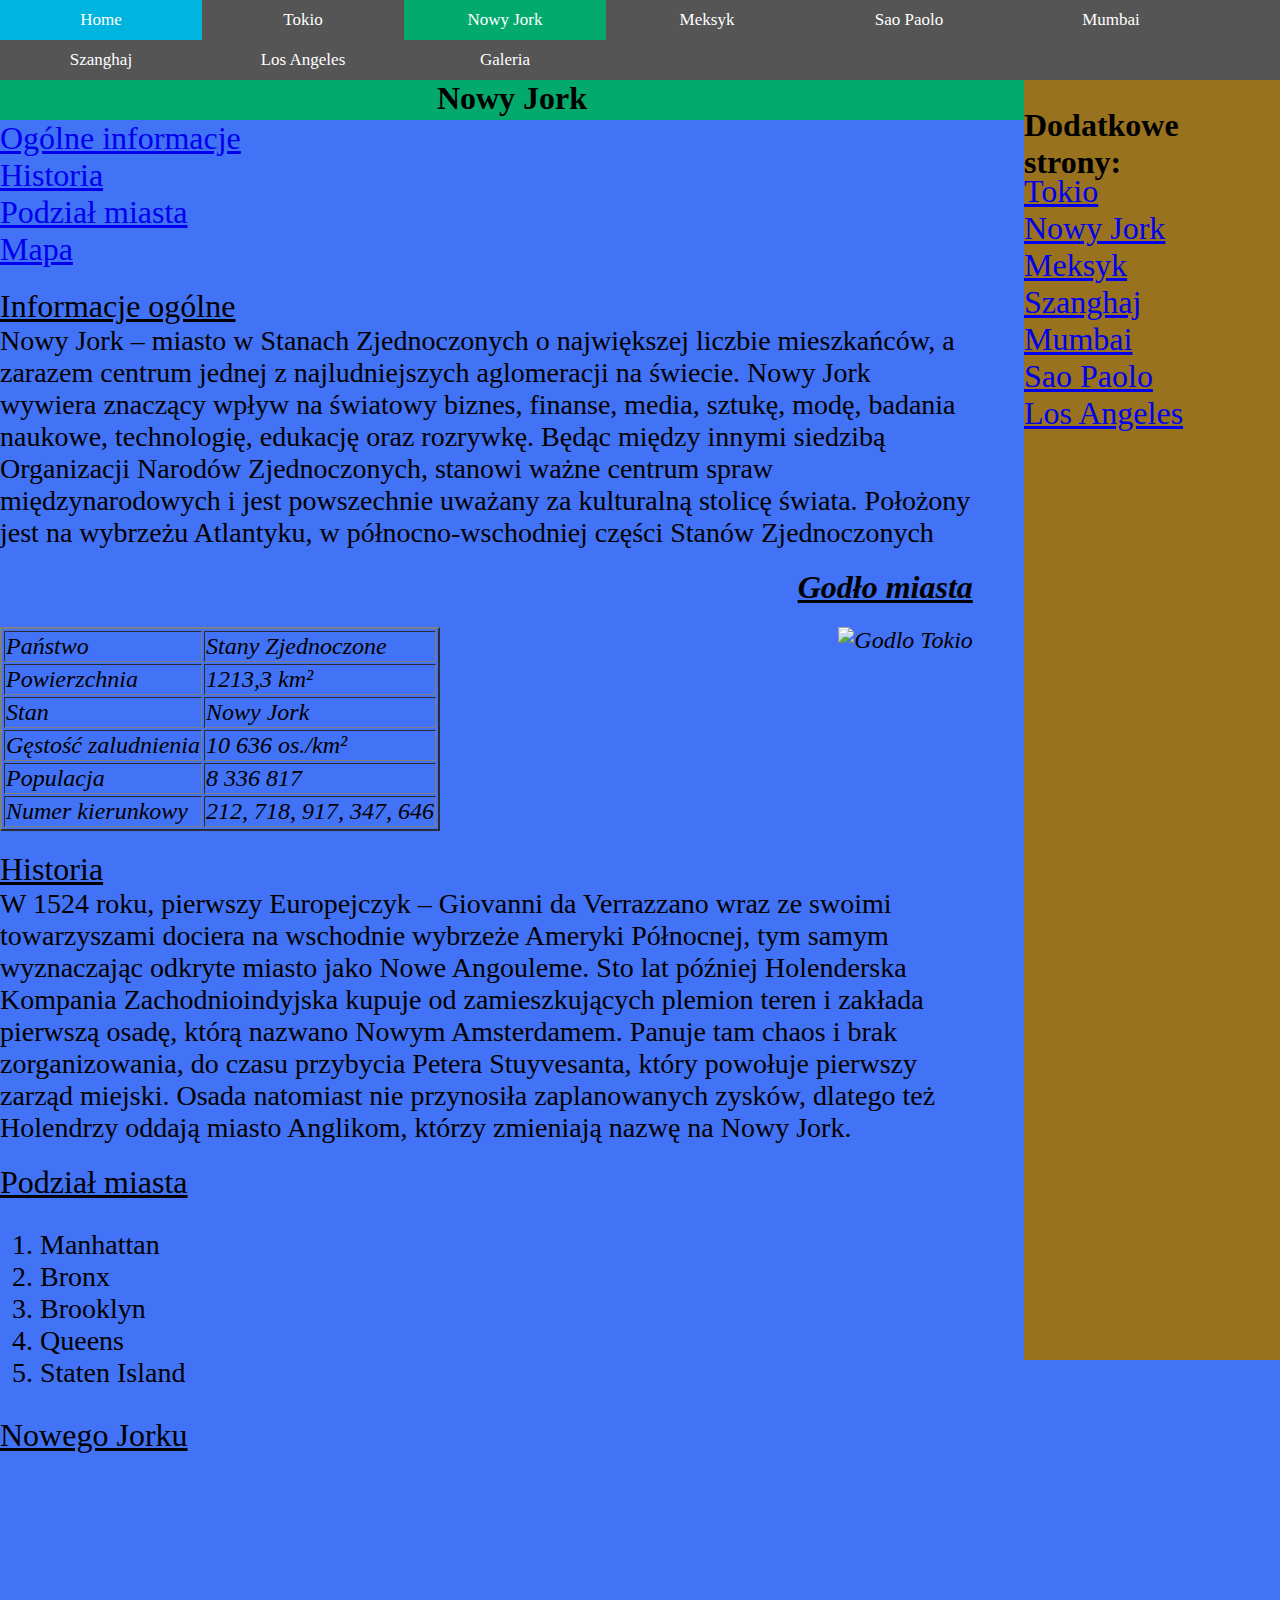
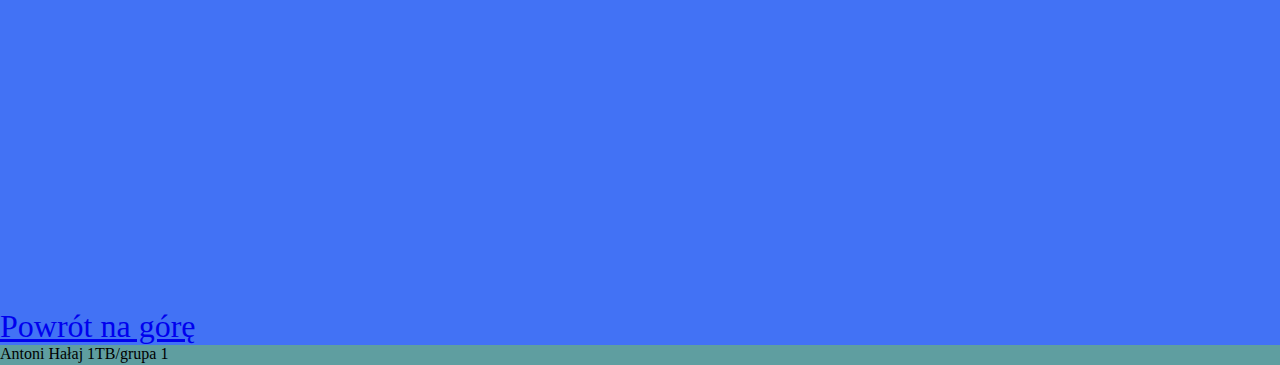
==== Nowy_Jork.html @ a0749c9e "Add files via upload" ====
<!DOCTYPE html>
<html lang=pl>
<head>
	<title>Nowy Jork</title>
<meta charset=utf-8>
<link rel="stylesheet" href="css.css" type="text/css"/>
</head>
<body>
	<div class="navbar">
		<a  href="index.html">Home</a>
		<a href="Tokio.html">Tokio</a>
		<a class="active" href="Nowy_Jork.html">Nowy Jork</a>
		<a href="Meksyk.html">Meksyk</a>
		<a href="Sao_Paolo.html">Sao Paolo</a>
		<a href="Mumbai.html">Mumbai</a>
		<a href="Szanghaj.html">Szanghaj</a>
		<a href="Los_Angeles.html">Los Angeles</a>
		<a href="Galeria.html">Galeria </a>
	  </div>
	  <div class="menu2">
		<h2  class="logo1">Dodatkowe strony:</h2>	  
		<a class="link" href=https://encyklopedia.pwn.pl/haslo/Tokio;3987787.html target=_blank>Tokio</a><br>
		<a class="link" href=https://www.przewodnik-usa.pl/nowy-jork-wprowadzenie/  target=_blank>Nowy Jork</a><br>
		<a class="link" href=https://zlukaszem.pl/meksyk-atrakcje-porady-bezpieczenstwo-co-zobaczyc-w-mexico-city/ target=_blank>Meksyk</a><br>
		<a class="link" href=https://www.traveliada.pl/przewodnik/szanghaj/ target=_blank>Szanghaj</a><br>
		<a class="link" href=https://encyklopedia.pwn.pl/haslo/Bombaj;3879308.html target=_blank>Mumbai</a><br>
		<a class="link" href=https://encyklopedia.pwn.pl/haslo/Sao-Paulo;3972260.html target=_blank>Sao Paolo</a><br>
		<a class="link" href=https://pl.wikivoyage.org/wiki/Los_Angeles target=_blank>Los Angeles</a>
		</div>
	  <div class="wszystko"> 
<div class="logo">Nowy Jork</div>
<a class="link" href=#informacje >Ogólne informacje</a><br>
<a class="link" href=#historia >Historia</a><br>
<a class="link" href=#dzielnice >Podział miasta</a><br>
<a class="link" href=#mapa>Mapa</a><br>
<div class="rozdzial" id="informacje" > Informacje ogólne </div>
<div class="tresc">Nowy Jork – miasto w Stanach Zjednoczonych o największej liczbie mieszkańców,
	 a zarazem centrum jednej z najludniejszych aglomeracji na świecie.
	Nowy Jork wywiera znaczący wpływ na światowy biznes, finanse, media, sztukę, modę, badania naukowe, technologię, edukację oraz rozrywkę. 
	Będąc między innymi siedzibą Organizacji Narodów Zjednoczonych, stanowi ważne centrum spraw międzynarodowych i jest powszechnie uważany za kulturalną stolicę świata. 
	Położony jest na wybrzeżu Atlantyku, w północno-wschodniej części Stanów Zjednoczonych
</div>
<div class="tabelka"><h1 class="rozdzial1">Godło miasta</h1>
<table border="2"><img class="godlo" src="Foto/NJ.png" alt="Godlo Tokio" align="right"> 
<tr>
	<td>Państwo</td> <td>Stany Zjednoczone</td> 
 </tr>
 <tr>
	<td>Powierzchnia</td> <td>1213,3 km²</td> 
 </tr>
 <tr>
	<td>Stan</td> <td>Nowy Jork</td> 
 </tr>
 <tr>
	 <td>Gęstość zaludnienia</td> <td>	10 636 os./km²</td> 
  </tr>
  <tr>
	 <td>Populacja</td> <td>8 336 817</td> 
  </tr>
  <tr>
	 <td>Numer kierunkowy</td> <td>212, 718, 917, 347, 646</td> 
  </tr>
</table>
</div>

<div class="rozdzial" id="historia">Historia</div>
<div class="tresc">W 1524 roku, pierwszy Europejczyk – Giovanni da Verrazzano wraz ze swoimi towarzyszami dociera na wschodnie wybrzeże Ameryki Północnej, 
	tym samym wyznaczając odkryte miasto jako Nowe Angouleme. Sto lat później Holenderska Kompania Zachodnioindyjska kupuje od zamieszkujących plemion teren i zakłada pierwszą osadę, 
	którą nazwano Nowym Amsterdamem. 
	Panuje tam chaos i brak zorganizowania, do czasu przybycia Petera Stuyvesanta, który powołuje pierwszy zarząd miejski. Osada natomiast nie przynosiła zaplanowanych zysków, 
	dlatego też Holendrzy oddają miasto Anglikom, którzy zmieniają nazwę na Nowy Jork. </div>
<div class="rozdzial" id="dzielnice">Podział miasta</div>
<Div class="tresc">
<ol>
<li>Manhattan</li>
<li>Bronx</li>
<li>Brooklyn</li>
<li>Queens</li>
<li>Staten Island</li>

</ol> 
</Div>
<div class="rozdzial" id="mapa">Nowego Jorku</div>
<iframe class="mapa" src="https://www.google.com/maps/embed?pb=!1m18!1m12!1m3!1d193595.15951601273!2d-74.12010739284219!3d40.69766333329425!2m3!1f0!2f0!3f0!3m2!1i1024!2i768!4f13.1!3m3!1m2!1s0x89c24fa5d33f083b%3A0xc80b8f06e177fe62!2sNowy%20Jork%2C%20Stany%20Zjednoczone!5e0!3m2!1spl!2spl!4v1654795570162!5m2!1spl!2spl" width="600" height="450" style="border:0;" allowfullscreen="" loading="lazy" referrerpolicy="no-referrer-when-downgrade"></iframe>
<br><a class="link" href=#top>Powrót na górę</a> 
</div>
<footer>Antoni Hałaj 1TB/grupa 1</footer>
</body>
</html>
---- css.css ----
.navbar {
  width: 100%;
  background-color: #555;
  overflow: auto;
}


.navbar a {
  float: left;
  padding: 10px;
  color: white;
  text-decoration: none;
  font-size: 17px;
  width: 182px;
  text-align: center;

}


.navbar a:hover {
  background-color: #00B4E0;
}

.navbar a.active {
  background-color: #04AA6D;
}


@media screen and (max-width: 500px) {
  .navbar a {
    float: none;
    display: block;
    width: 100%;
    text-align: left;

  }
}

.navbara {
  width: 100%;
  background-color: #555;
  overflow: auto;
  position: fixed;
}


.navbara a {
  float: left;
  padding: 12px;
  color: white;
  text-decoration: none;
  font-size: 17px;
  width: 182px;
  text-align: center;

}


.navbara a:hover {
  background-color: #00B4E0;
}

.navbara a.active {
  background-color: #04AA6D;
}


@media screen and (max-width: 500px) {
  .navbar a {
    float: none;
    display: block;
    width: 100%;
    text-align: left;

  }
}

.logo1 {
  font-size: xx-large;
  font-weight: bold;
  background-color: rgb(153, 114, 31);
  height: 40px;
}

.logo {
  text-align: center;
  font-size: xx-large;
  font-weight: bold;
  background-color: #04AA6D;
  height: 40px;
}

body {
  margin: 0;
  background-color: #4272F5;
}

.rozdzial {

  margin-right: 5%;
  margin-top: 20px;
}

.rozdzial {
  font-size: xx-large;
  text-decoration: underline;
}

.tresc {
  font-size: 28px;

  margin-right: 5%;
}

.tabelka {
  font-size: x-large;
  font-style: italic;
  background-color: #4272F5;
  margin-right: 5%;
}

.godlo {
  margin-bottom: 102px;
}

.rozdzial1 {
  margin-left: 5%;
  margin-top: 20px;
  font-size: xx-large;
  text-decoration: underline;
  text-align: right;
}



.link {

  margin-top: 20px;
  font-size: xx-large;
}

footer {
  font-size: medium;
  background-color: cadetblue;
  width: 100%;
  height: 20px;
}

@media screen and (max-width: 1199px) {
  .rozdzial {
    font-size: x-large;
  }

  .tresc {
    font-size: large;
  }

  .tabelka {
    font-size: large;
  }

  .rozdzial1 {
    font-size: x-large;
  }

  .navbar {
    font-size: x-large;
  }

  .mapa {
    height: 400px;
    width: 400px;
  }

  .link {
    font-size: large;
  }
.logo1{font-size: xx-large;}
  .logo {
    font-size: xx-large;
  }

  .zdj {
    height: 190px;
    width: 210px;
  }
}

@media screen and (max-width: 599px) {
  .rozdzial {
    font-size: 20px;
  }

  .tresc {
    font-size: 17px;
  }

  .tabelka {
    font-size: 18px;
  }

  .rozdzial1 {
    font-size: 20px;
  }

  .navbar {
    font-size: x-large;
  }

  .mapa {
    height: 350px;
    width: 350px;
  }

  .link {
    font-size: 20px;
  }
  .logo1{font-size: x-large;}
  .logo {
    font-size: x-large;
  }

  .zdj {
    height: 100px;
    width: 130px;
  }
}

.link1 {
  font-size: xx-large;
}

.wszystko {
  float: left;
  width: 80%;
}

.menu2 {
  float: right;
  width: 20%;
  height: 100vw;
  background-color: rgb(153, 114, 31);
}

footer {
  clear: both;
}
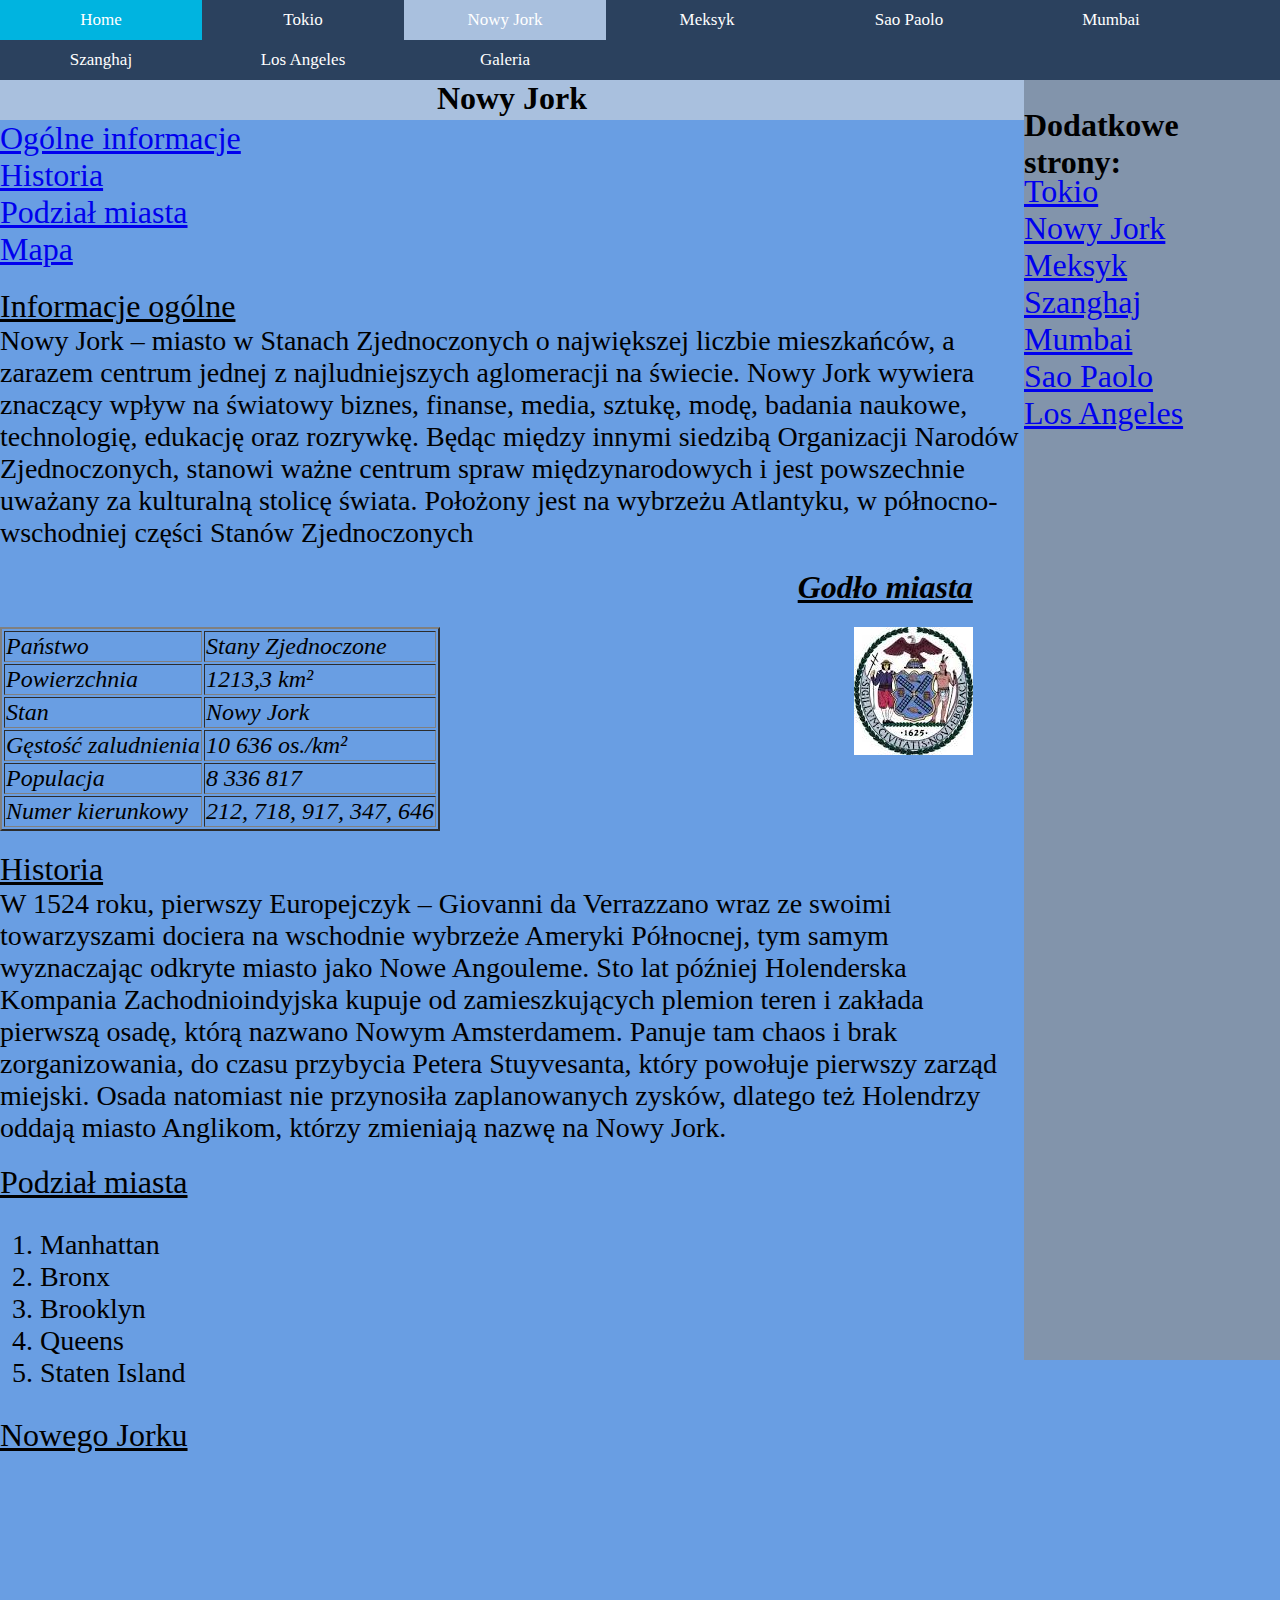
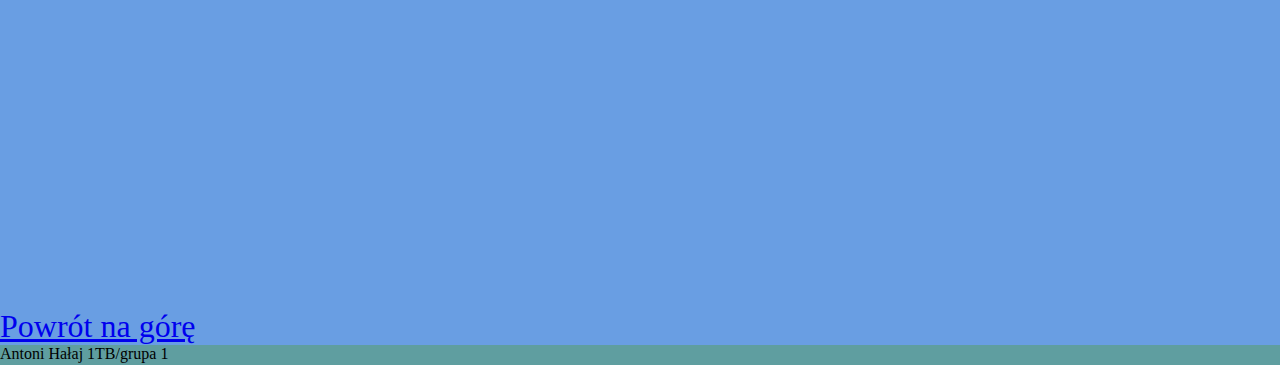
==== commit 4a832640: "Update Nowy_Jork.html" ====
--- a/Nowy_Jork.html
+++ b/Nowy_Jork.html
@@ -41,7 +41,7 @@
 	Położony jest na wybrzeżu Atlantyku, w północno-wschodniej części Stanów Zjednoczonych
 </div>
 <div class="tabelka"><h1 class="rozdzial1">Godło miasta</h1>
-<table border="2"><img class="godlo" src="Foto/NJ.png" alt="Godlo Tokio" align="right"> 
+<table border="2"><img class="godlo" src="Foto/NJ.PNG" alt="Godło Nowego Jorku" align="right"> 
 <tr>
 	<td>Państwo</td> <td>Stany Zjednoczone</td> 
  </tr>
@@ -86,4 +86,4 @@
 </div>
 <footer>Antoni Hałaj 1TB/grupa 1</footer>
 </body>
-</html>+</html>
--- a/css.css
+++ b/css.css
@@ -1,6 +1,6 @@
 .navbar {
   width: 100%;
-  background-color: #555;
+  background-color: #2B415E;
   overflow: auto;
 }
 
@@ -22,7 +22,7 @@
 }
 
 .navbar a.active {
-  background-color: #04AA6D;
+  background-color: #A9C0DE;
 }
 
 
@@ -38,7 +38,7 @@
 
 .navbara {
   width: 100%;
-  background-color: #555;
+  background-color: #2B415E;
   overflow: auto;
   position: fixed;
 }
@@ -57,11 +57,11 @@
 
 
 .navbara a:hover {
-  background-color: #00B4E0;
+  background-color: #A9C0DE;
 }
 
 .navbara a.active {
-  background-color: #04AA6D;
+  background-color: #A9C0DE;
 }
 
 
@@ -78,7 +78,7 @@
 .logo1 {
   font-size: xx-large;
   font-weight: bold;
-  background-color: rgb(153, 114, 31);
+  background-color: #8294AB;
   height: 40px;
 }
 
@@ -86,13 +86,13 @@
   text-align: center;
   font-size: xx-large;
   font-weight: bold;
-  background-color: #04AA6D;
+  background-color: #A9C0DE;
   height: 40px;
 }
 
 body {
   margin: 0;
-  background-color: #4272F5;
+  background-color: #699EE3;
 }
 
 .rozdzial {
@@ -107,15 +107,11 @@
 }
 
 .tresc {
-  font-size: 28px;
-
-  margin-right: 5%;
-}
-
+  font-size: 28px;}
 .tabelka {
   font-size: x-large;
   font-style: italic;
-  background-color: #4272F5;
+  background-color: #699EE3;
   margin-right: 5%;
 }
 
@@ -192,7 +188,11 @@
   }
 
   .tresc {
-    font-size: 17px;
+    font-size: 17px;text-align: center;
+}
+ul { display: inline-block; text-align: center; }
+  .tabelka {
+    font-size: 18px;
   }
 
   .tabelka {
@@ -239,9 +239,9 @@
   float: right;
   width: 20%;
   height: 100vw;
-  background-color: rgb(153, 114, 31);
+  background-color: #8294AB;
 }
 
 footer {
   clear: both;
-}+}
